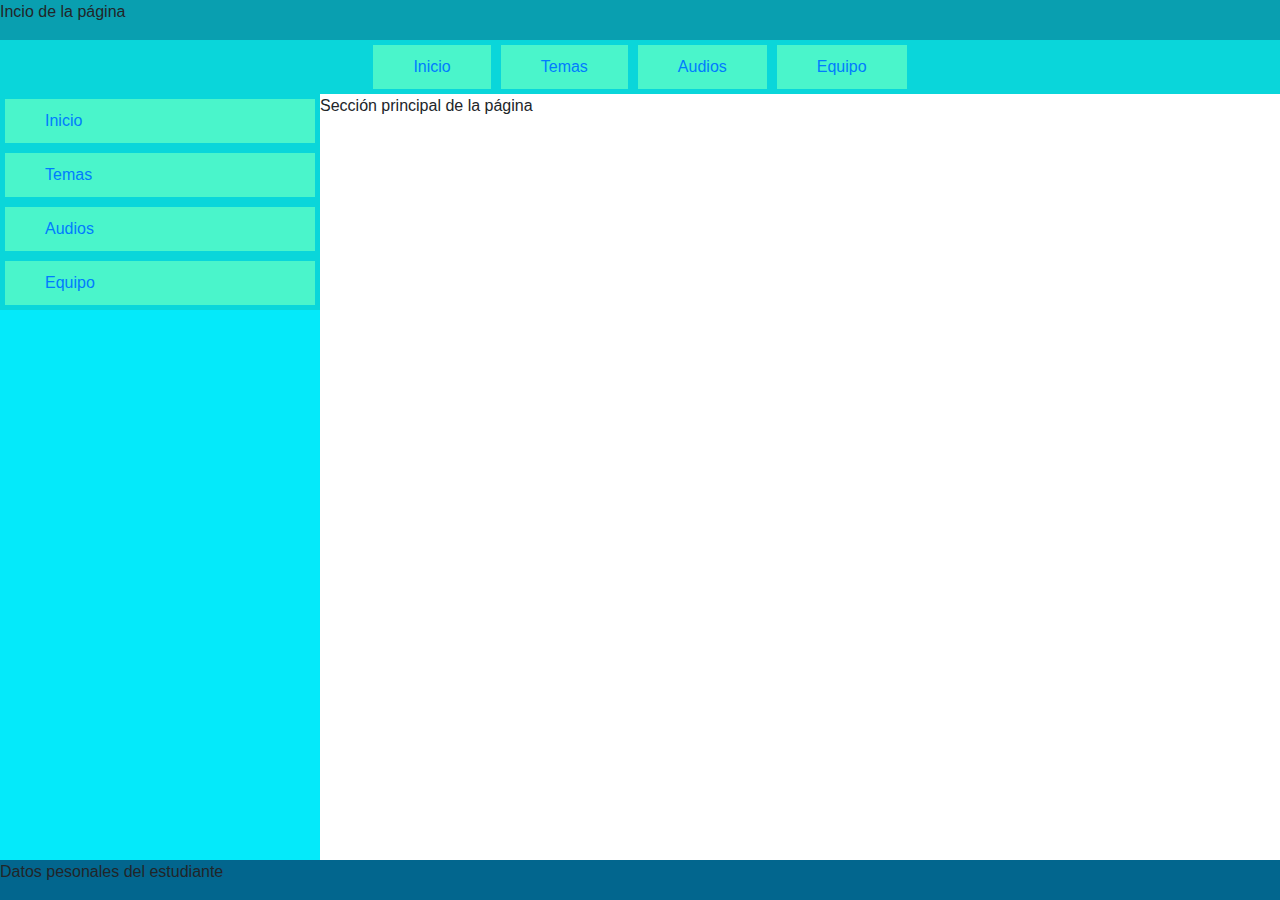
==== Fase 3/index.html @ a697e63e "Anexo de fase 3" ====
<!DOCTYPE html>
<html>
  <head>
    <title>Fase 3</title>
    <meta charset="UTF-8">
    <meta name="viewport" content="width=device-width, initial-scale=1.0">
    <link rel="stylesheet" href="https://stackpath.bootstrapcdn.com/bootstrap/4.3.1/css/bootstrap.min.css" integrity="sha384-ggOyR0iXCbMQv3Xipma34MD+dH/1fQ784/j6cY/iJTQUOhcWr7x9JvoRxT2MZw1T" crossorigin="anonymous">
    <link rel="stylesheet" href="style.css">
  </head>
  <body class="contenedor">
    <header>Incio de la página</header>
    <nav id="nav-horizontal">
        <a href="index.html">Inicio</a>
        <a href="temas.html">Temas</a>
        <a href="audios.html">Audios</a>
        <a href="equipo.html">Equipo</a>
    </nav>
    <aside>
        <nav id="nav-aside">
            <a href="index.html">Inicio</a>
            <a href="temas.html">Temas</a>
            <a href="audios.html">Audios</a>
            <a href="equipo.html">Equipo</a>
        </nav>
    </aside>
    <main>
        <p>Sección principal de la página</p>

    </main>
    <footer>
        <p>Datos pesonales del estudiante</p>
    </footer>
  </body>
---- Fase 3/style.css ----
.contenedor {
    display: grid;
    grid-template-areas:
    "header header header"
    "nav nav nav"
    "aside main main"
    "footer footer footer";
  grid-template-rows: auto auto 2fr auto;
  grid-template-columns: 1fr 2fr 1fr;
  min-height: 100vh;
}
header {
    grid-area: header;
    background-color: #099fb0;
    height: 40px;
  }
  
  nav {
    grid-area: nav;
    background-color: #0ad6da;
  }
  
  aside {
    grid-area: aside;
    background-color: #04eafa;
  }
  
  main {
    grid-area: main;
  }
  
  footer {
    grid-area: footer;
    background-color:#02668e;
  }

  #nav-horizontal{
    display: flex;
    flex-direction: row;
    justify-content: center;
    list-style: none;
  }
  #nav-horizontal a{
    text-decoration: none;
    padding: 10px 40px;
    margin: 5px;
    background-color: #4AF5CB;
  }
  #nav-aside{
    display: flex;
    flex-direction: column;
    list-style: none;
  }
  #nav-aside a{
    text-decoration: none;
    padding: 10px 40px;
    margin: 5px;
    background-color: #4AF5CB;
  }
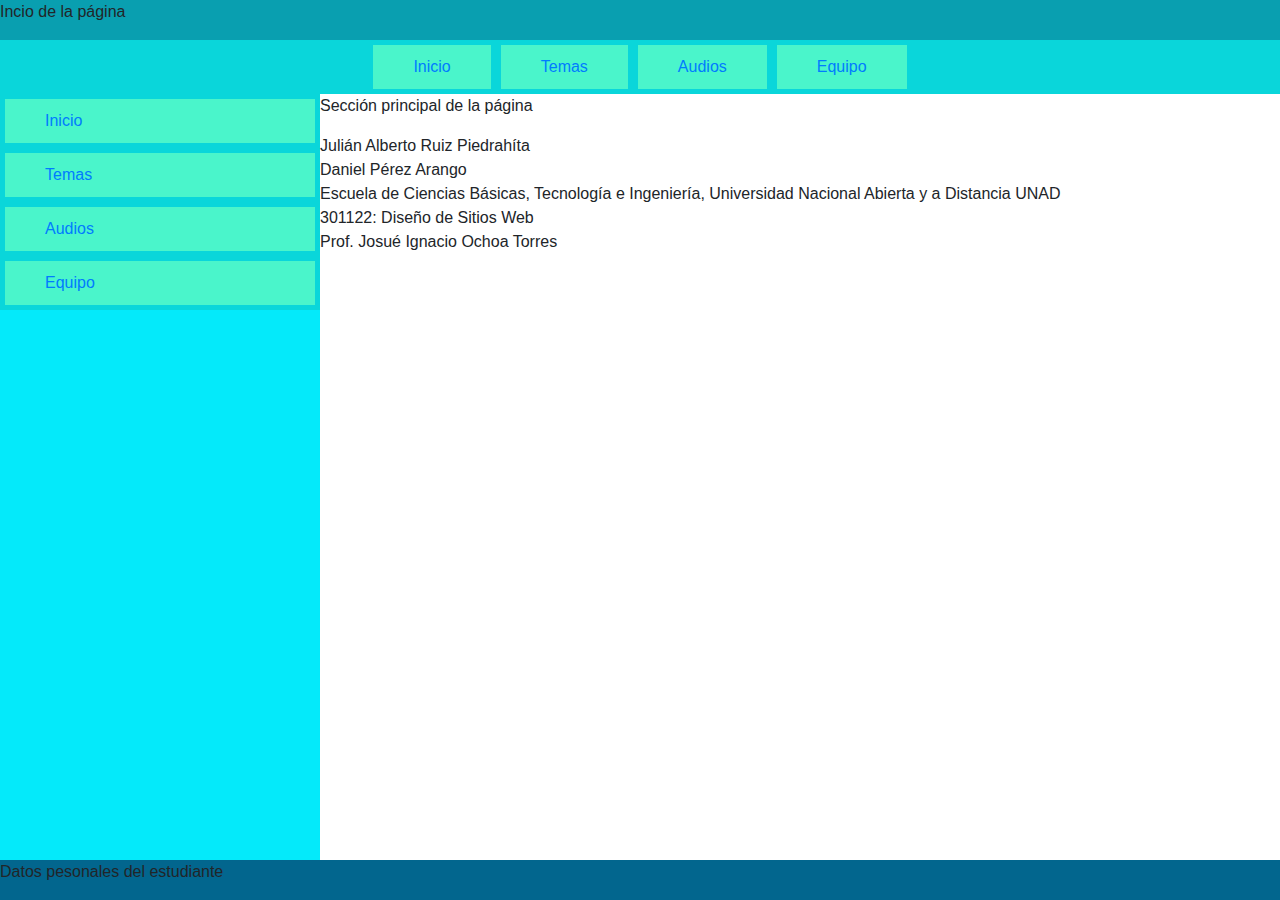
==== commit a2e605d2: "Actualización fase 3" ====
--- a/Fase 3/index.html
+++ b/Fase 3/index.html
@@ -24,8 +24,18 @@
         </nav>
     </aside>
     <main>
-        <p>Sección principal de la página</p>
-
+      <p>Sección principal de la página</p>
+      <p>
+        Julián Alberto Ruiz Piedrahíta
+        <br>
+        Daniel Pérez Arango
+        <br>
+        Escuela de Ciencias Básicas, Tecnología e Ingeniería, Universidad Nacional Abierta y a Distancia UNAD
+        <br>
+        301122: Diseño de Sitios Web
+        <br>
+        Prof. Josué Ignacio Ochoa Torres
+      </p>
     </main>
     <footer>
         <p>Datos pesonales del estudiante</p>
--- a/Fase 3/style.css
+++ b/Fase 3/style.css
@@ -56,4 +56,29 @@
     padding: 10px 40px;
     margin: 5px;
     background-color: #4AF5CB;
+  }
+  #tema-seleccionado{
+    text-align: center;
+    padding: 3%;
+  }
+  #tema-seleccionado h3{
+    text-align: left;
+  }
+  .grid-container {
+    display: grid;
+    grid-template-columns: 1fr 1fr 1fr;
+    grid-template-rows: 1fr 1fr 1fr;
+    grid-gap: 10px;
+    height: 300px;
+    width: 50%;
+    margin-left: 25%;
+    font-weight: bolder;
+  }
+  .item {
+    background-color: #868ff3;
+    display: flex;
+    align-items: center;
+    justify-content: center;
+    font-size: 24px;
+    color: #4AF5CB;
   }